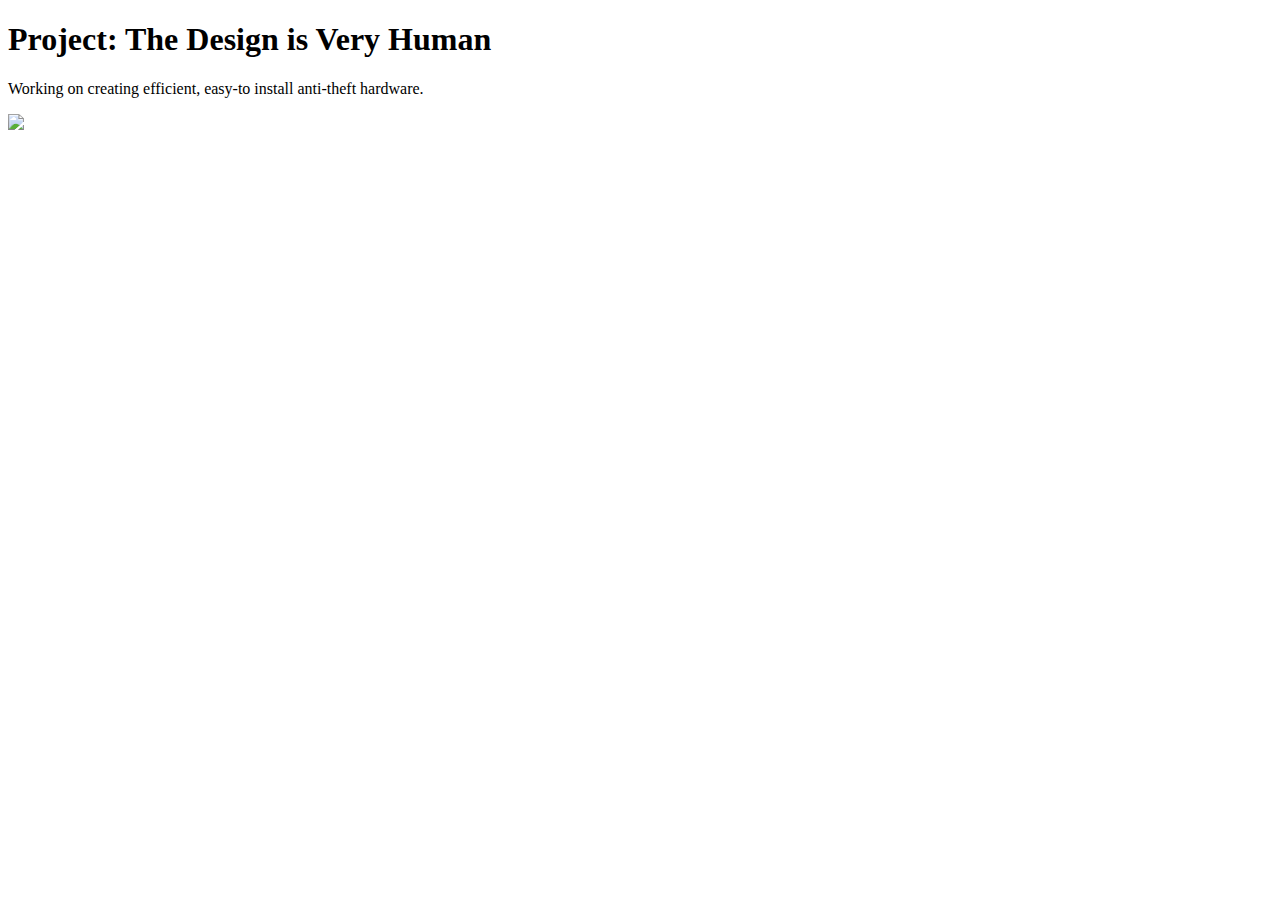
==== index.html @ 6aa53bad "updated head of file" ====
<!DOCTYPE html>
<html>
    <head>
        <meta charset="UTF-8">
        <meta name="viewport" content="width=device-width, initial-scale=1.0">
        <link rel="stylesheet" href="style.css">
    </head>
    <body>
        <h1>Project: The Design is Very Human</h1>
        <p>Working on creating efficient, easy-to install anti-theft hardware.</p>
        <img
            src="https://m.media-amazon.com/images/I/51Ej284t8CL.jpg"
        />
    </body>
</html>
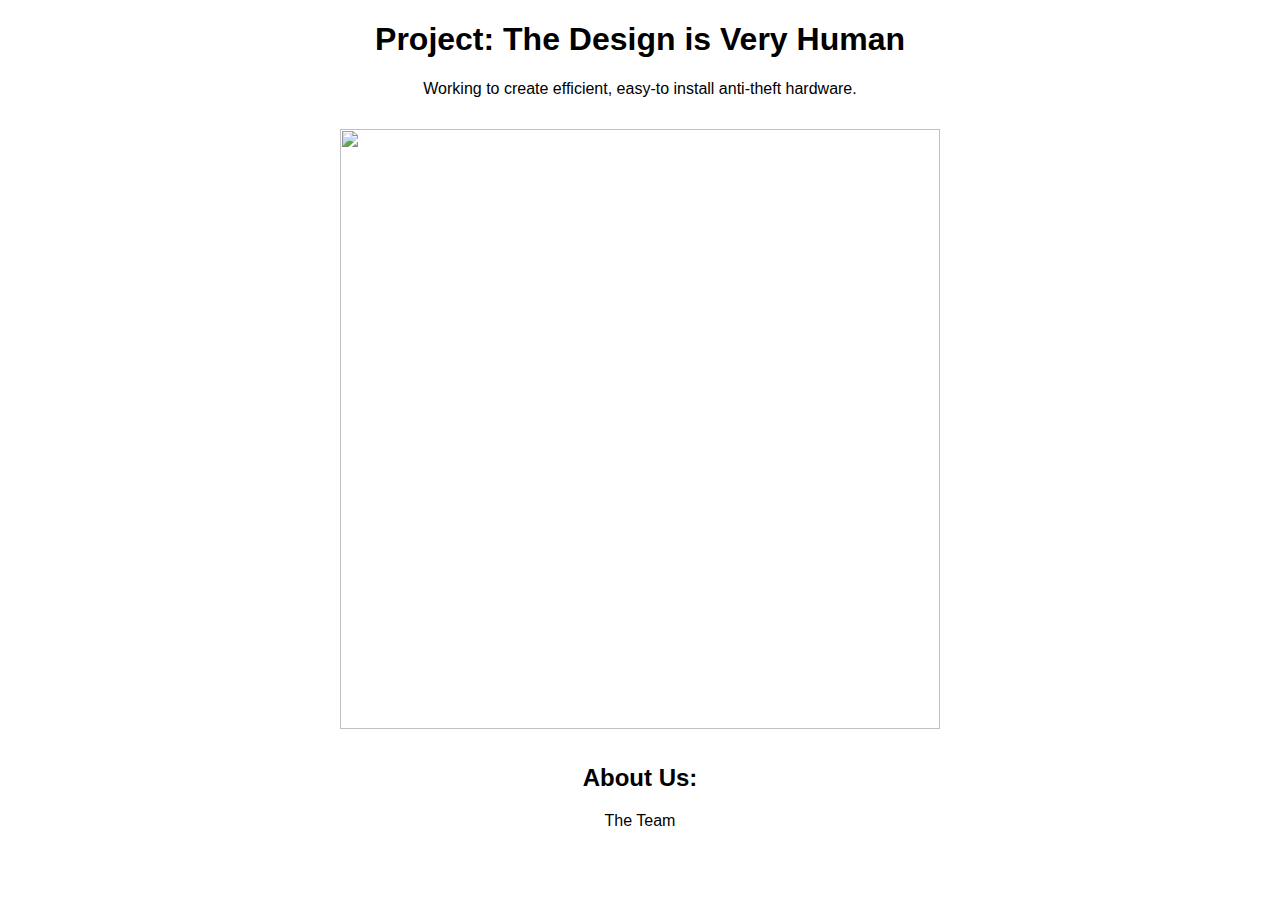
==== commit 05d75dcb: "updates" ====
--- a/index.html
+++ b/index.html
@@ -7,9 +7,12 @@
     </head>
     <body>
         <h1>Project: The Design is Very Human</h1>
-        <p>Working on creating efficient, easy-to install anti-theft hardware.</p>
-        <img
-            src="https://m.media-amazon.com/images/I/51Ej284t8CL.jpg"
-        />
+        <p>Working to create efficient, easy-to install anti-theft hardware.</p>
+        <a href="indepth.html" class="image-container">
+            <img src="https://m.media-amazon.com/images/I/51Ej284t8CL.jpg" class="original-image"/>
+            <img src="https://pngimg.com/d/crossbow_PNG37.png" class="hover-image">
+        </a>
+        <h2>About Us:</h2>
+        <p>The Team</p>
     </body>
 </html>
--- a/style.css
+++ b/style.css
@@ -0,0 +1,120 @@
+body{
+    text-align: center;
+    font-family: 'Arial';
+}
+.deep-dive-container {
+    margin: auto;
+    display: block;
+    width: 600px; /* Set container width */
+    height: 600px; /* Set container height */
+    position: relative;
+}
+
+.image-container {
+    margin-top: 15px; /* Add margin to create buffer space above the image */
+    margin-bottom: 15px;
+    display: inline-block;
+    width: 600px; /* Set container width */
+    height: 600px; /* Set container height */
+    position: relative;
+}
+
+/* Styling the original image */
+.original-image {
+    display: block; /* Block display */
+    width: 100%; /* Full width of container */
+    height: 100%; /* Full height of container */
+    transition: transform 0.5s ease, opacity 0.5s ease; /* Smooth transition for original image */
+}
+
+/* Styling the hover image */
+.hover-image {
+    display: block; /* Block display */
+    width: 20%; /* Full width of container */
+    height: 20%; /* Full height of container */
+    position: absolute; /* Position on top of original image */
+    top: 20%; /* Align to the top */
+    left: 50%; /* Align to the left */
+    opacity: 0; /* Initially hidden */
+    transition: opacity 0.5s ease; /* Smooth transition for opacity */
+}
+
+/* Show the hover image and zoom the original on hover */
+.image-container:hover .original-image {
+    transform: scale(1.1); /* Zoom the original image */
+}
+
+.image-container:hover .hover-image {
+    opacity: 1; /* Show hover image */
+}
+
+
+/* Styling for each bubble */
+.bubble {
+    position: absolute; /* Allows the text box to be positioned relative to the bubble */
+    width: 50px;
+    height: 50px;
+    background-color: #007bff; /* Blue background */
+    border-radius: 50%; /* Makes the bubble round */
+    display: flex;
+    justify-content: center;
+    align-items: center;
+    color: white;
+    font-size: 20px;
+    cursor: pointer;
+    transition: transform 0.3s ease; /* Smooth scaling effect */
+}
+
+.bubble:hover {
+    transform: scale(1.2); /* Make the bubble slightly larger on hover */
+}
+
+/* Number styling inside the bubble */
+.number {
+    font-weight: bold;
+    pointer-events: none; /* Ensures the number doesn't interfere with hover events */
+}
+
+/* Hidden text box */
+.text-box {
+    position: absolute;
+    top: 60px; /* Position the text box below the bubble */
+    left: 50%;
+    transform: translateX(-50%); /* Center the text box horizontally */
+    width: 200px;
+    padding: 10px;
+    background-color: #f8f9fa; /* Light background for text box */
+    color: #333;
+    border: 1px solid #007bff; /* Border matching the bubble color */
+    border-radius: 5px;
+    opacity: 0; /* Initially hidden */
+    visibility: hidden;
+    transition: opacity 0.3s ease, visibility 0.3s ease; /* Smooth transition */
+    font-size: 14px;
+    text-align: center;
+    z-index: 1; /* Ensure text box appears above other elements */
+}
+
+/* Show the text box on hover */
+.bubble:hover .text-box {
+    opacity: 1; /* Show the text box */
+    visibility: visible; /* Make it visible */
+}
+
+/* Top-right bubble */
+.top {
+    top: 10px;
+    left: 50%;
+}
+
+/* Bottom-left bubble */
+.middle {
+    top: 50%;
+    left: 10%;
+}
+
+/* Bottom-right bubble */
+.bottom {
+    top: 100%;
+    left: 10px;
+}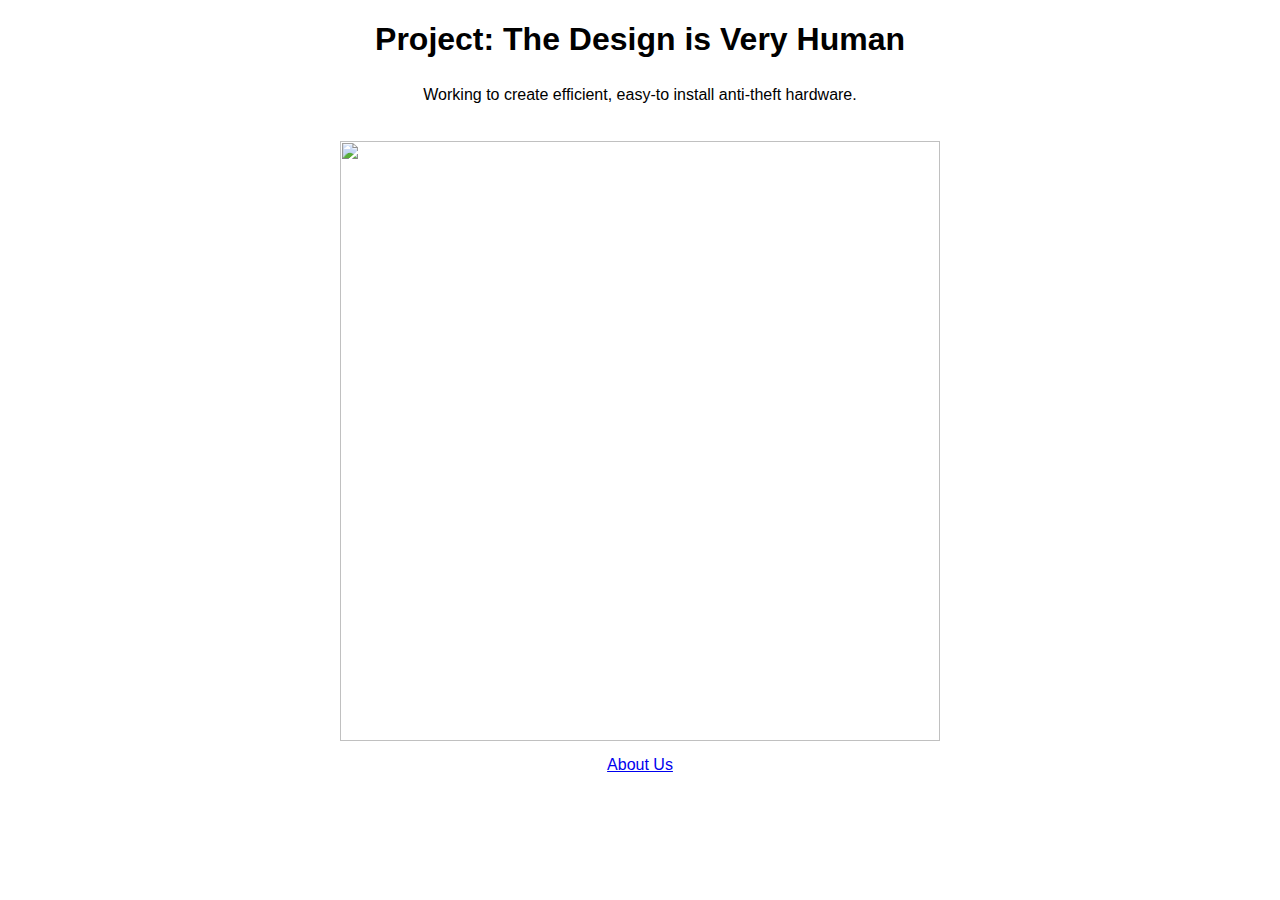
==== commit 929f658d: "newest update" ====
--- a/index.html
+++ b/index.html
@@ -12,7 +12,7 @@
             <img src="https://m.media-amazon.com/images/I/51Ej284t8CL.jpg" class="original-image"/>
             <img src="https://pngimg.com/d/crossbow_PNG37.png" class="hover-image">
         </a>
-        <h2>About Us:</h2>
-        <p>The Team</p>
+
+        <div><a href="aboutus.html" class="bottom-link">About Us</a></div>
     </body>
 </html>
--- a/style.css
+++ b/style.css
@@ -2,12 +2,43 @@
     text-align: center;
     font-family: 'Arial';
 }
+
+.title {
+    width: 100%; /* Full width, adjust as needed */
+    height: 800px; /* Adjust the height of the title box */
+    background-image: url('https://img.freepik.com/premium-vector/watercolor-outer-space-purple-background_23-2149247753.jpg'); /* Background image */
+    background-size: cover; /* Ensures the image covers the entire box */
+    background-position: center; /* Centers the background image */
+    position: relative; /* Allows for text positioning */
+    display: flex; /* Flexbox to center the title */
+    justify-content: center; /* Centers the title horizontally */
+    align-items: center; /* Centers the title vertically */
+    color: white; /* Title text color */
+    font-family: 'Arial', sans-serif; /* Font styling */
+    font-size: 5em; /* Adjust the title size */
+}
+
+.sub-title {
+    font-size: 4.5em; /* Adjust the title size */
+    position: relative; /* Allows for text positioning */
+    justify-content: center;
+    margin-top:200px;
+    margin-bottom:200px;
+}
+
+
+
 .deep-dive-container {
     margin: auto;
-    display: block;
+    display: inline-block;
     width: 600px; /* Set container width */
     height: 600px; /* Set container height */
     position: relative;
+}
+
+.image {
+    width: 1000px; /* Make the image fill the container's width */
+    height: 1000px;
 }
 
 .image-container {
@@ -101,20 +132,72 @@
     visibility: visible; /* Make it visible */
 }
 
-/* Top-right bubble */
+.bottom-link{
+    position:relative;
+    margin-top: 200px;
+}
+
 .top {
-    top: 10px;
+    top:340%;
+    right:32%;
+}
+
+.middle {
+    top:380%;
+    right:50%;
+}
+
+.bottom {
+    top:420%;
+    left:50%;
+}
+
+#about-us {
+    margin-top: 50px;
+    background-color: #00000000;
+    border: 1px solid #dddddd00;
+    border-radius: 10px;
+}
+
+h2 {
+    font-size: 30px;
+    margin-bottom: 50px;
+    color: #000000;
+}
+
+h3 {
+    margin-top: 50px;
+    margin-bottom: 20px;
+    color: #3b3737;
+}
+p {
+    line-height: 1.9; /* Adjust this value as needed */
+}
+
+.fade-in-section {
+    opacity: 0; /* Start hidden */
+    transform: translateY(20px); /* Slightly move down */
+    transition: opacity 0.5s ease-out, transform 0.5s ease-out; /* Animation */
+}
+
+.fade-in-section.visible {
+    opacity: 1; /* Fully visible */
+    transform: translateY(0); /* Move to original position */
+}
+
+.fade-in-text-section {
+    position: relative;
+    top: 60px; /* Position the text box below the bubble */
     left: 50%;
-}
-
-/* Bottom-left bubble */
-.middle {
-    top: 50%;
-    left: 10%;
-}
-
-/* Bottom-right bubble */
-.bottom {
-    top: 100%;
-    left: 10px;
+    transform: translateX(-50%); /* Center the text box horizontally */
+    width: 800px;
+    padding: 10px;
+    background-color: #f8f9fa; /* Light background for text box */
+    border-radius: 5px;
+    font-size: 14px;
+    text-align: center;
+    z-index: 1; /* Ensure text box appears above other 
+    opacity: 0; /* Start hidden */
+    transform: translateY(20px); /* Slightly move down */
+    transition: opacity 0.5s ease-out, transform 0.5s ease-out; /* Animation */
 }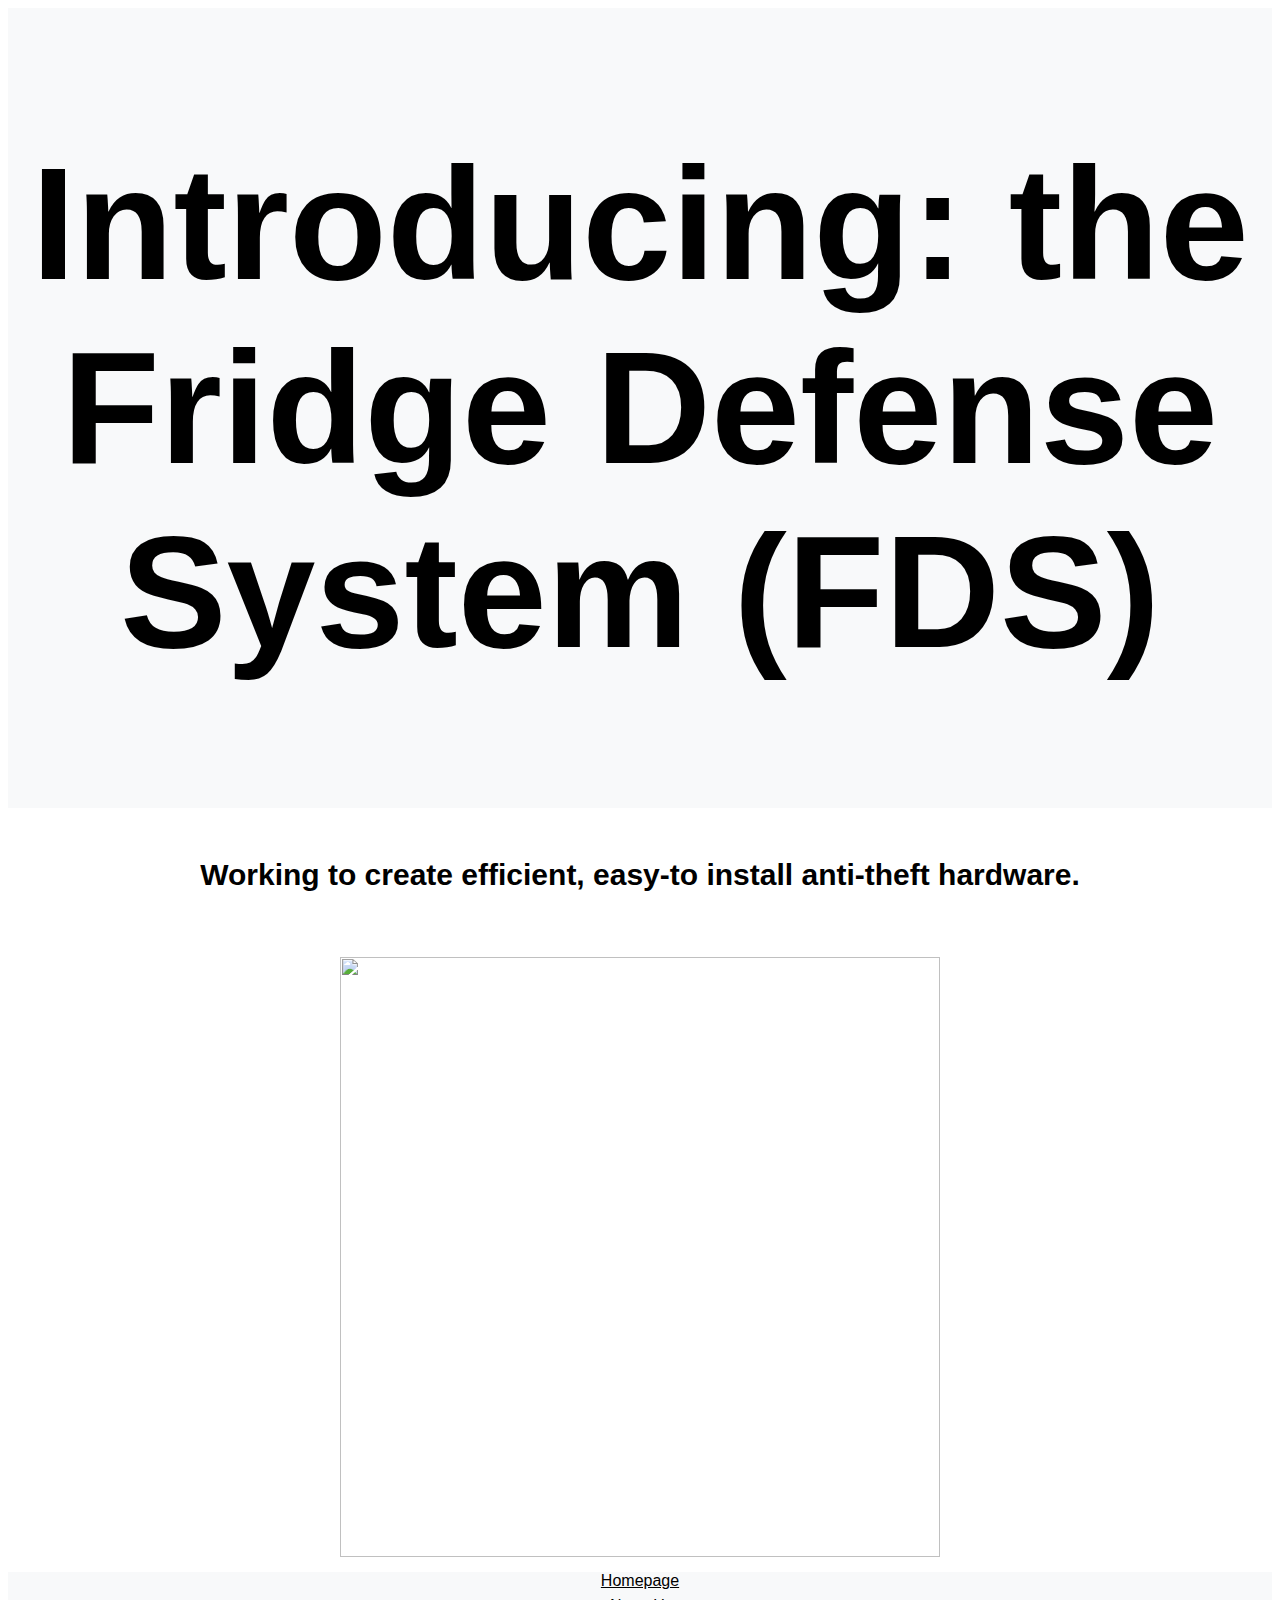
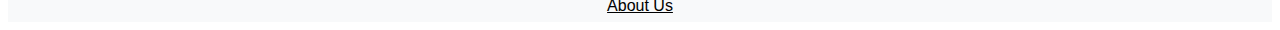
==== commit 36af6009: "final update before presentations" ====
--- a/index.html
+++ b/index.html
@@ -6,13 +6,47 @@
         <link rel="stylesheet" href="style.css">
     </head>
     <body>
-        <h1>Project: The Design is Very Human</h1>
-        <p>Working to create efficient, easy-to install anti-theft hardware.</p>
+        <section>
+            <section class="aboutus-title">
+                <h1>Introducing: the Fridge Defense System (FDS)</h1>
+            </section>
+            <section class="fade-in-section">
+                <h2>Working to create efficient, easy-to install anti-theft hardware.</h2>
+            </section>
+        </section>
+        
+        
         <a href="indepth.html" class="image-container">
             <img src="https://m.media-amazon.com/images/I/51Ej284t8CL.jpg" class="original-image"/>
-            <img src="https://pngimg.com/d/crossbow_PNG37.png" class="hover-image">
         </a>
 
-        <div><a href="aboutus.html" class="bottom-link">About Us</a></div>
+        <div>
+            <a href="index.html" class="bottom-link">Homepage</a>
+            <a href="aboutus.html" class="bottom-link">About Us</a>
+        </div>
     </body>
 </html>
+
+<script>
+    document.addEventListener("DOMContentLoaded", function() {
+        const sections = document.querySelectorAll('.fade-in-section');
+
+        const options = {
+            root: null,
+            threshold: 0.5,
+        };
+
+        const observer = new IntersectionObserver((entries, observer) => {
+            entries.forEach(entry => {
+                if (entry.isIntersecting) {
+                    entry.target.classList.add('visible');
+                    observer.unobserve(entry.target);
+                }
+            });
+        }, options);
+
+        sections.forEach(section => {
+            observer.observe(section);
+        });
+    });
+</script>
--- a/style.css
+++ b/style.css
@@ -3,7 +3,7 @@
     font-family: 'Arial';
 }
 
-.title {
+.indepth-title {
     width: 100%; /* Full width, adjust as needed */
     height: 800px; /* Adjust the height of the title box */
     background-image: url('https://img.freepik.com/premium-vector/watercolor-outer-space-purple-background_23-2149247753.jpg'); /* Background image */
@@ -16,6 +16,22 @@
     color: white; /* Title text color */
     font-family: 'Arial', sans-serif; /* Font styling */
     font-size: 5em; /* Adjust the title size */
+}
+
+.aboutus-title {
+    width: 100%; /* Full width, adjust as needed */
+    height: 800px; /* Adjust the height of the title box */
+    background-size: cover; /* Ensures the image covers the entire box */
+    background-position: center; /* Centers the background image */
+    background-color: #f8f9fa;
+    position: relative; /* Allows for text positioning */
+    display: flex; /* Flexbox to center the title */
+    justify-content: center; /* Centers the title horizontally */
+    align-items: center; /* Centers the title vertically */
+    color: black; /* Title text color */
+    font-family: 'Arial', sans-serif; /* Font styling */
+    font-size: 5em; /* Adjust the title size */
+    margin-bottom: 50px;
 }
 
 .sub-title {
@@ -85,7 +101,7 @@
     position: absolute; /* Allows the text box to be positioned relative to the bubble */
     width: 50px;
     height: 50px;
-    background-color: #007bff; /* Blue background */
+    background-color: purple; /* Blue background */
     border-radius: 50%; /* Makes the bubble round */
     display: flex;
     justify-content: center;
@@ -116,14 +132,14 @@
     padding: 10px;
     background-color: #f8f9fa; /* Light background for text box */
     color: #333;
-    border: 1px solid #007bff; /* Border matching the bubble color */
+    border: 1px solid purple; /* Border matching the bubble color */
     border-radius: 5px;
     opacity: 0; /* Initially hidden */
     visibility: hidden;
     transition: opacity 0.3s ease, visibility 0.3s ease; /* Smooth transition */
     font-size: 14px;
     text-align: center;
-    z-index: 1; /* Ensure text box appears above other elements */
+    z-index: 2; /* Ensure text box appears above other elements */
 }
 
 /* Show the text box on hover */
@@ -133,23 +149,37 @@
 }
 
 .bottom-link{
-    position:relative;
-    margin-top: 200px;
+    width: 100%; /* Full width, adjust as needed */
+    height: 25px; /* Adjust the height of the title box */
+    background-size: cover; /* Ensures the image covers the entire box */
+    background-position: center; /* Centers the background image */
+    background-color: #f8f9fa;
+    position: relative; /* Allows for text positioning */
+    display: flex; /* Flexbox to center the title */
+    justify-content: center; /* Centers the title horizontally */
+    color: black; /* Title text color */
+    font-family: 'Arial', sans-serif; /* Font styling */
+    font-size: 1em; /* Adjust the title size */
 }
 
 .top {
-    top:340%;
+    top:2600px;
     right:32%;
 }
 
 .middle {
-    top:380%;
+    top:2800px;
     right:50%;
 }
 
 .bottom {
-    top:420%;
-    left:50%;
+    top:3000px;
+    left:35%;
+}
+
+.very-bottom {
+    top:3100px;
+    left:62%;
 }
 
 #about-us {
@@ -177,7 +207,7 @@
 .fade-in-section {
     opacity: 0; /* Start hidden */
     transform: translateY(20px); /* Slightly move down */
-    transition: opacity 0.5s ease-out, transform 0.5s ease-out; /* Animation */
+    transition: opacity 1s ease-out, transform 0.5s ease-out; /* Animation */
 }
 
 .fade-in-section.visible {
@@ -187,17 +217,20 @@
 
 .fade-in-text-section {
     position: relative;
-    top: 60px; /* Position the text box below the bubble */
-    left: 50%;
+    left:14%;
     transform: translateX(-50%); /* Center the text box horizontally */
-    width: 800px;
+    width: 1000px;
     padding: 10px;
     background-color: #f8f9fa; /* Light background for text box */
-    border-radius: 5px;
-    font-size: 14px;
+    font-size: 20px;
     text-align: center;
     z-index: 1; /* Ensure text box appears above other 
     opacity: 0; /* Start hidden */
     transform: translateY(20px); /* Slightly move down */
-    transition: opacity 0.5s ease-out, transform 0.5s ease-out; /* Animation */
+    transition: opacity 1s ease-out, transform 0.5s ease-out; /* Animation */
+}
+
+.fade-in-text-section.visible {
+    opacity: 1; /* Fully visible */
+    transform: translateY(0); /* Move to original position */
 }